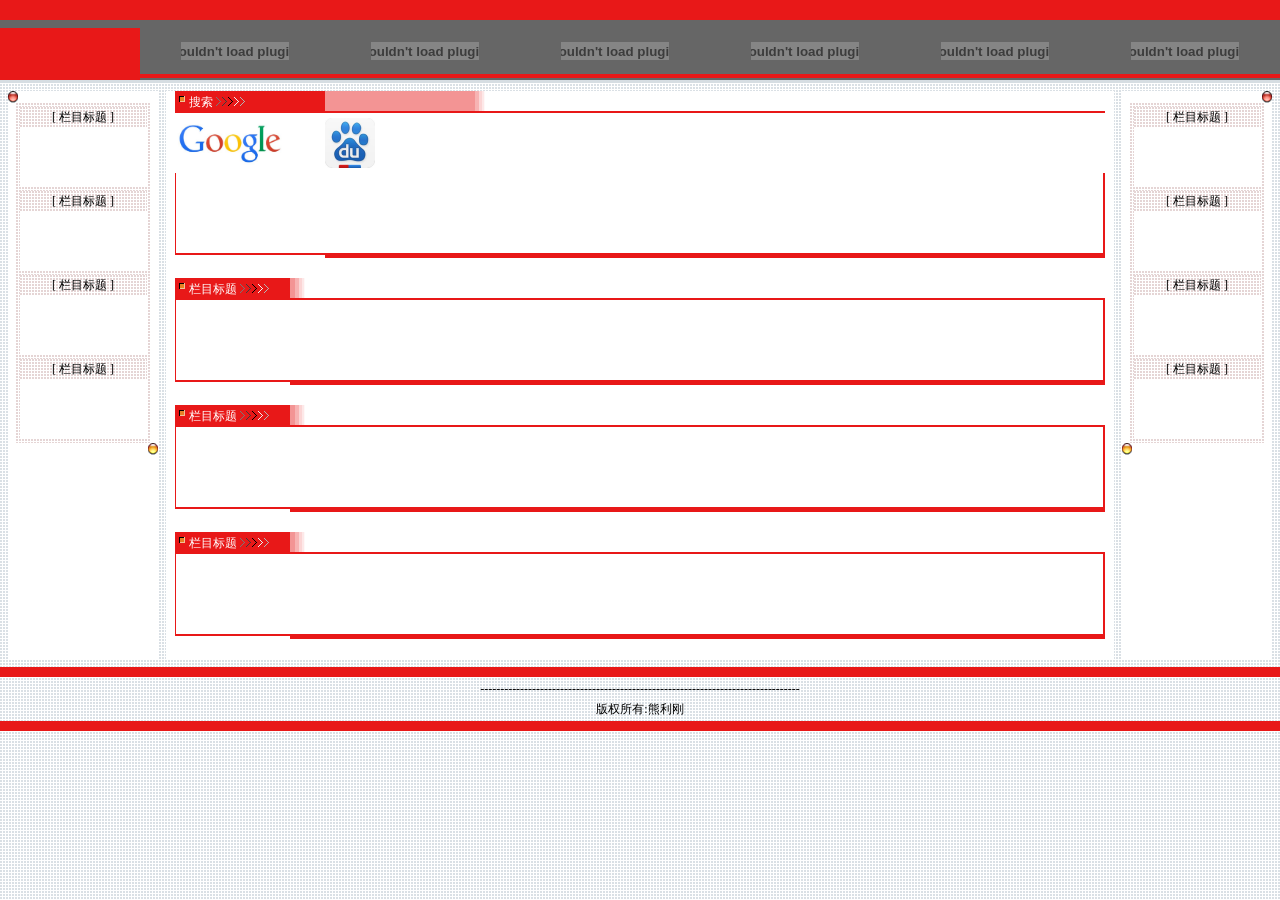
==== index.html @ 49e093d4 "更改字体编码" ====
<!--���ģ������[���ģ��-http://BestMoban.Com],��Ҫ����ģ�������http://BestMoban.Com-->

<html>
<head>
<title>����ģ��</title>
<meta http-equiv="Content-Type" content="text/html; charset=gb2312" charset="GB2312">
<style type="text/css">
<!--
a {  text-decoration: none}
-->
</style>
<link rel="stylesheet" href="Css.css" type="text/css">
</head>

<body text="#FFFFFF" leftmargin="0" topmargin="0" marginwidth="0" marginheight="0" background="images/img_last_bj.gif">
<table width="100%" border="0" cellspacing="0" cellpadding="0">
  <tr>
    <td> 
      <table width="100%" border="0" cellspacing="0" cellpadding="0" bordercolor="0">
        <tr> 
          <td bgcolor="#FFFF00"> 
            <table width="100%" border="0" cellspacing="0" cellpadding="0">
              <tr> 
                <td bgcolor="#E81818">��</td>
              </tr>
              <tr> 
                <td> 
                  <table width="100%" border="0" cellspacing="0" cellpadding="0" bordercolor="#999999">
                    <tr> 
                      <td bgcolor="#666666" height="60" valign="bottom"> 
                        <table width="100%" border="0" cellspacing="0" cellpadding="0">
                          <tr> 
                            <td bgcolor="#E81818" width="140" align="center">��</td>
                            <td valign="bottom"> 
                              <table width="100%" border="0" cellspacing="0" cellpadding="0">
                                <tr> 
                                  <td align="center"><object classid="clsid:D27CDB6E-AE6D-11cf-96B8-444553540000" codebase="http://download.macromedia.com/pub/shockwave/cabs/flash/swflash.cab#version=4,0,2,0" width="108" height="46">
                                      <param name=movie value="button1.swf">
                                      <param name=quality value=high>
                                      <param name="BGCOLOR" value="#666666">
                                      <embed src="button1.swf" quality=high pluginspage="http://www.macromedia.com/shockwave/download/index.cgi?P1_Prod_Version=ShockwaveFlash" type="application/x-shockwave-flash" width="108" height="46" bgcolor="#666666">
                                      </embed> 
                                    </object></td>
                                  <td align="center"><object classid="clsid:D27CDB6E-AE6D-11cf-96B8-444553540000" codebase="http://download.macromedia.com/pub/shockwave/cabs/flash/swflash.cab#version=4,0,2,0" width="108" height="46">
                                      <param name=movie value="button1.swf">
                                      <param name=quality value=high>
                                      <param name="BGCOLOR" value="#666666">
                                      <embed src="button1.swf" quality=high pluginspage="http://www.macromedia.com/shockwave/download/index.cgi?P1_Prod_Version=ShockwaveFlash" type="application/x-shockwave-flash" width="108" height="46" bgcolor="#666666">
                                      </embed> 
                                    </object></td>
                                  <td align="center"><object classid="clsid:D27CDB6E-AE6D-11cf-96B8-444553540000" codebase="http://download.macromedia.com/pub/shockwave/cabs/flash/swflash.cab#version=4,0,2,0" width="108" height="46">
                                      <param name=movie value="button1.swf">
                                      <param name=quality value=high>
                                      <param name="BGCOLOR" value="#666666">
                                      <embed src="button1.swf" quality=high pluginspage="http://www.macromedia.com/shockwave/download/index.cgi?P1_Prod_Version=ShockwaveFlash" type="application/x-shockwave-flash" width="108" height="46" bgcolor="#666666">
                                      </embed> 
                                    </object></td>
                                  <td align="center"><object classid="clsid:D27CDB6E-AE6D-11cf-96B8-444553540000" codebase="http://download.macromedia.com/pub/shockwave/cabs/flash/swflash.cab#version=4,0,2,0" width="108" height="46">
                                      <param name=movie value="button1.swf">
                                      <param name=quality value=high>
                                      <param name="BGCOLOR" value="#666666">
                                      <embed src="button1.swf" quality=high pluginspage="http://www.macromedia.com/shockwave/download/index.cgi?P1_Prod_Version=ShockwaveFlash" type="application/x-shockwave-flash" width="108" height="46" bgcolor="#666666">
                                      </embed> 
                                    </object></td>
                                  <td align="center"><object classid="clsid:D27CDB6E-AE6D-11cf-96B8-444553540000" codebase="http://download.macromedia.com/pub/shockwave/cabs/flash/swflash.cab#version=4,0,2,0" width="108" height="46">
                                      <param name=movie value="button1.swf">
                                      <param name=quality value=high>
                                      <param name="BGCOLOR" value="#666666">
                                      <embed src="button1.swf" quality=high pluginspage="http://www.macromedia.com/shockwave/download/index.cgi?P1_Prod_Version=ShockwaveFlash" type="application/x-shockwave-flash" width="108" height="46" bgcolor="#666666">
                                      </embed> 
                                    </object></td>
                                  <td align="center"><object classid="clsid:D27CDB6E-AE6D-11cf-96B8-444553540000" codebase="http://download.macromedia.com/pub/shockwave/cabs/flash/swflash.cab#version=4,0,2,0" width="108" height="46">
                                      <param name=movie value="button1.swf">
                                      <param name=quality value=high>
                                      <param name="BGCOLOR" value="#666666">
                                      <embed src="button1.swf" quality=high pluginspage="http://www.macromedia.com/shockwave/download/index.cgi?P1_Prod_Version=ShockwaveFlash" type="application/x-shockwave-flash" width="108" height="46" bgcolor="#666666">
                                      </embed> 
                                    </object></td>
                                </tr>
                                <tr bgcolor="#E81818"> 
                                  <td colspan="6" height="4"></td>
                                </tr>
                                <tr> 
                                  <td colspan="6" height="2"></td>
                                </tr>
                              </table>
                            </td>
                          </tr>
                        </table>
                      </td>
                    </tr>
                  </table>
                </td>
              </tr>
            </table>
          </td>
        </tr>        
        <tr>
          <td height="3" bgcolor="#D6DDE2"></td>
        </tr>
      </table>
    </td>
  </tr>
  <tr>
    <td>
      <table width="100%" border="0" cellspacing="8" cellpadding="0">
        <tr>
          <td valign="top" bgcolor="#FFFFFF" align="center" width="150"> 
            <table width="100%" border="0" cellspacing="0" cellpadding="0">
              <tr>
                <td><img src="images/nologin.gif" width="10" height="12"></td>
              </tr>
            </table>
            <table width="90%" border="0" cellspacing="4" cellpadding="0" background="images/img_search_bj.gif" height="100%">
              <tr> 
                <td bgcolor="#FFFFFF" height="80" valign="top"> 
                  <table width="100%" border="0" cellspacing="0" cellpadding="0" background="images/img_search_bj.gif">
                    <tr> 
                      <td align="center">[ ��Ŀ���� ]</td>
                    </tr>
                  </table>
                </td>
              </tr>
              <tr> 
                <td bgcolor="#FFFFFF" height="80" valign="top"> 
                  <table width="100%" border="0" cellspacing="0" cellpadding="0" background="images/img_search_bj.gif">
                    <tr> 
                      <td align="center">[ ��Ŀ���� ]</td>
                    </tr>
                  </table>
                </td>
              </tr>
              <tr>
                <td bgcolor="#FFFFFF" height="80" valign="top"> 
                  <table width="100%" border="0" cellspacing="0" cellpadding="0" background="images/img_search_bj.gif">
                    <tr> 
                      <td align="center">[ ��Ŀ���� ]</td>
                    </tr>
                  </table>
                </td>
              </tr>
              <tr>
                <td bgcolor="#FFFFFF" height="80" valign="top"> 
                  <table width="100%" border="0" cellspacing="0" cellpadding="0" background="images/img_search_bj.gif">
                    <tr> 
                      <td align="center">[ ��Ŀ���� ]</td>
                    </tr>
                  </table>
                </td>
              </tr>
            </table>  <table width="100%" border="0" cellspacing="0" cellpadding="0">
              <tr>
                <td align="right"><img src="images/Forum_nav.gif" width="10" height="12"></td>
              </tr>
            </table>
          </td>
          <td align="center" bgcolor="#FFFFFF" valign="top"> 
            <table width="98%" border="0" cellspacing="0" cellpadding="0">
              <tr> 
                <td bgcolor="#E81818" width="115" rowspan="2"><img src="images/001.gif" width="14" height="14"><font color="#FFFFFF">����</font> 
                  <img src="images/More.gif" width="29" height="9"></td>
                <td bgcolor="#F39494" width="5"></td>
                <td bgcolor="#F7B3B3" width="4"></td>
                <td bgcolor="#FBD5D5" width="3"></td>
                <td bgcolor="#FDE8E8" width="2"></td>
                <td bgcolor="#FEF8F8" width="1"></td>
                <td>��</td>
              </tr>              
              <tr> 
                <td bgcolor="#E81818" height="2" colspan="6"></td>
              </tr>    
                 <tr>                      
                    <td width="150" height="60"><a href="https://www.google.com.hk/"><img alt="google" src="images/google.jpg" width="110" height="50" border="0"></a></td> 
                    <td width="150" height="60"><a href="http://www.baidu.com"><img alt="baidu" src="images/baidu.jpg" width="50" height="50" border="0"></a></td>                    
              </tr>              
              <tr> 
                <td colspan="7"> 
                  <table width="100%" border="0" cellspacing="0" cellpadding="0">
                    <tr> 
                      <td bgcolor="#E81818" width="1"></td>
                      <td height="80"><table cellSpacing="0" cellPadding="0" width="100%" border="0">
                         
                          <tr> 
                            <td colSpan="2" height="18"><font color="#000000"> 
                              ����</font></td>
                          </tr>
                          <tr> 
                            <td colSpan="2" height="18"><font color="#000000"> 
                              ����</font></td>
                          </tr>
                          <tr> 
                            <td colSpan="2" height="18"><font color="#000000"> 
                              ����</font></td>
                          </tr>
                        </table></td>
                      <td bgcolor="#E81818" width="2"></td>
                    </tr>
                  </table>
                </td>                 
              </tr>
              <tr> 
                <td colspan="7" height="2" bgcolor="#E81818"></td>
              </tr>
              <tr> 
                <td></td>
                <td bgcolor="#E81818" height="3" colspan="6"></td>
              </tr>
            </table>
            <br>
            <table width="98%" border="0" cellspacing="0" cellpadding="0">
              <tr> 
                <td bgcolor="#E81818" width="115" rowspan="2"><img src="images/001.gif" width="14" height="14"><font color="#FFFFFF">��Ŀ����</font> 
                  <img src="images/More.gif" width="29" height="9"></td>
                <td bgcolor="#F39494" width="5"></td>
                <td bgcolor="#F7B3B3" width="4"></td>
                <td bgcolor="#FBD5D5" width="3"></td>
                <td bgcolor="#FDE8E8" width="2"></td>
                <td bgcolor="#FEF8F8" width="1"></td>
                <td>��</td>
              </tr>
              <tr> 
                <td bgcolor="#E81818" height="2" colspan="6"></td>
              </tr>
              <tr> 
                <td colspan="7"> 
                  <table width="100%" border="0" cellspacing="0" cellpadding="0">
                    <tr> 
                      <td bgcolor="#E81818" width="1"></td>
                      <td height="80">��</td>
                      <td bgcolor="#E81818" width="2"></td>
                    </tr>
                  </table>
                </td>
              </tr>
              <tr> 
                <td colspan="7" height="2" bgcolor="#E81818"></td>
              </tr>
              <tr> 
                <td></td>
                <td bgcolor="#E81818" height="3" colspan="6"></td>
              </tr>
            </table>
            <br>
            <table width="98%" border="0" cellspacing="0" cellpadding="0">
              <tr> 
                <td bgcolor="#E81818" width="115" rowspan="2"><img src="images/001.gif" width="14" height="14"><font color="#FFFFFF">��Ŀ����</font> 
                  <img src="images/More.gif" width="29" height="9"></td>
                <td bgcolor="#F39494" width="5"></td>
                <td bgcolor="#F7B3B3" width="4"></td>
                <td bgcolor="#FBD5D5" width="3"></td>
                <td bgcolor="#FDE8E8" width="2"></td>
                <td bgcolor="#FEF8F8" width="1"></td>
                <td>��</td>
              </tr>
              <tr> 
                <td bgcolor="#E81818" height="2" colspan="6"></td>
              </tr>
              <tr> 
                <td colspan="7"> 
                  <table width="100%" border="0" cellspacing="0" cellpadding="0">
                    <tr> 
                      <td bgcolor="#E81818" width="1"></td>
                      <td height="80">��</td>
                      <td bgcolor="#E81818" width="2"></td>
                    </tr>
                  </table>
                </td>
              </tr>
              <tr> 
                <td colspan="7" height="2" bgcolor="#E81818"></td>
              </tr>
              <tr> 
                <td></td>
                <td bgcolor="#E81818" height="3" colspan="6"></td>
              </tr>
            </table>
            <br>
            <table width="98%" border="0" cellspacing="0" cellpadding="0">
              <tr> 
                <td bgcolor="#E81818" width="115" rowspan="2"><img src="images/001.gif" width="14" height="14"><font color="#FFFFFF">��Ŀ����</font> 
                  <img src="images/More.gif" width="29" height="9"></td>
                <td bgcolor="#F39494" width="5"></td>
                <td bgcolor="#F7B3B3" width="4"></td>
                <td bgcolor="#FBD5D5" width="3"></td>
                <td bgcolor="#FDE8E8" width="2"></td>
                <td bgcolor="#FEF8F8" width="1"></td>
                <td>��</td>
              </tr>
              <tr> 
                <td bgcolor="#E81818" height="2" colspan="6"></td>
              </tr>
              <tr> 
                <td colspan="7"> 
                  <table width="100%" border="0" cellspacing="0" cellpadding="0">
                    <tr> 
                      <td bgcolor="#E81818" width="1"></td>
                      <td height="80">��</td>
                      <td bgcolor="#E81818" width="2"></td>
                    </tr>
                  </table>
                </td>
              </tr>
              <tr> 
                <td colspan="7" height="2" bgcolor="#E81818"></td>
              </tr>
              <tr> 
                <td></td>
                <td bgcolor="#E81818" height="3" colspan="6"></td>
              </tr>
            </table>
            <br>
          </td>
          <td bgcolor="#FFFFFF" width="150" valign="top" align="center"> 
            <table width="100%" border="0" cellspacing="0" cellpadding="0">
              <tr>
                <td align="right"><img src="images/nologin.gif" width="10" height="12"></td>
              </tr>
            </table>
            <table width="90%" border="0" cellspacing="4" cellpadding="0" background="images/img_search_bj.gif" height="100%">
              <tr> 
                <td bgcolor="#FFFFFF" height="80" valign="top"> 
                  <table width="100%" border="0" cellspacing="0" cellpadding="0" background="images/img_search_bj.gif">
                    <tr> 
                      <td align="center">[ ��Ŀ���� ]</td>
                    </tr>
                  </table>
                </td>
              </tr>
              <tr> 
                <td bgcolor="#FFFFFF" height="80" valign="top"> 
                  <table width="100%" border="0" cellspacing="0" cellpadding="0" background="images/img_search_bj.gif">
                    <tr> 
                      <td align="center">[ ��Ŀ���� ]</td>
                    </tr>
                  </table>
                </td>
              </tr>
              <tr> 
                <td bgcolor="#FFFFFF" height="80" valign="top"> 
                  <table width="100%" border="0" cellspacing="0" cellpadding="0" background="images/img_search_bj.gif">
                    <tr> 
                      <td align="center">[ ��Ŀ���� ]</td>
                    </tr>
                  </table>
                </td>
              </tr>
              <tr> 
                <td bgcolor="#FFFFFF" height="80" valign="top"> 
                  <table width="100%" border="0" cellspacing="0" cellpadding="0" background="images/img_search_bj.gif">
                    <tr> 
                      <td align="center">[ ��Ŀ���� ]</td>
                    </tr>
                  </table>
                </td>
              </tr>
            </table>
            <table width="100%" border="0" cellspacing="0" cellpadding="0">
              <tr>
                <td><img src="images/Forum_nav.gif" width="10" height="12"></td>
              </tr>
            </table>
          </td>
        </tr>
      </table>
    </td>
  </tr>
</table>
<table width="100%" border="0" cellspacing="0" cellpadding="2">
  <tr> 
    <td bgcolor="#E81818" height="10"> 
      <div align="center"></div>
    </td>
  </tr>
  <tr>
    <td align="center">--------------------------------------------------------------------------------<br>
      ��Ȩ����:������</td>
  </tr>
  <tr>
    <td bgcolor="#E81818" height="10"></td>
  </tr>
</table>
</body>
</html>
<span style="display:none;">���ģ������http://BestMoban.Com,����ģ�������<a href="http://BestMoban.Com">http://BestMoban.Com</a>&nbsp;<a href="http://Moban.17Easy.Com">http://Moban.17Easy.Com</a>&nbsp;<a href="http://www.mb8.cn">http://www.mb8.cn</a></span>
---- Css.css ----
TABLE {
	BORDER-RIGHT: #000000; BORDER-TOP: #000000; FONT-SIZE: 9pt; BORDER-LEFT: #000000; COLOR: #000000; LINE-HEIGHT: 20px; BORDER-BOTTOM: #000000; TEXT-DECORATION: none
}
A:link {
	FONT-SIZE: 9pt; BORDER-LEFT-COLOR: #000000; BORDER-BOTTOM-COLOR: red#000000; COLOR: #000000; BORDER-TOP-COLOR: #cc0000; LINE-HEIGHT: 20px; TEXT-DECORATION: none; BORDER-RIGHT-COLOR: #000000
}
BODY {
	BORDER-RIGHT: #000000; BORDER-TOP: #000000; FONT-SIZE: 9pt; BORDER-LEFT: #000000; BORDER-BOTTOM: #000000; TEXT-DECORATION: none
}
A:hover {
	FONT-SIZE: 9pt; COLOR: #ff0000; LINE-HEIGHT: 20px; TEXT-DECORATION: underline
}
A:visited {
	FONT-SIZE: 9pt; COLOR: #000000; LINE-HEIGHT: 20px; TEXT-DECORATION: none
}
.txt {
	BORDER-RIGHT: #666699 1px double; BORDER-TOP: #666699 1px double; BORDER-LEFT: #666699 1px double; BORDER-BOTTOM: #666699 1px double
}
.2 {
	FONT-WEIGHT: bold; FONT-SIZE: 12px; COLOR: #ffffff; TEXT-INDENT: 20px; BACKGROUND-COLOR: #666699; TEXT-ALIGN: center
}
.gao25 {
	LINE-HEIGHT: 30px
}
.bianxian {
	BORDER-RIGHT: #000000 1px double; BORDER-TOP: #000000 0px double; BORDER-LEFT: #000000 0px double; BORDER-BOTTOM: #000000 1px double
}
.bianxian1 {
	BORDER-RIGHT: #000000 0px dotted; BORDER-TOP: #000000 1px dotted; BORDER-LEFT: #000000 1px dotted; BORDER-BOTTOM: #000000 0px dotted
}
.unnamed1 {
	LINE-HEIGHT: 30px
}
.u {
	TEXT-DECORATION: underline
}
BODY {
	SCROLLBAR-FACE-COLOR: #E81818; SCROLLBAR-HIGHLIGHT-COLOR: #FF0080; SCROLLBAR-SHADOW-COLOR: #D00068; SCROLLBAR-3DLIGHT-COLOR: #828282; SCROLLBAR-ARROW-COLOR: #797979; SCROLLBAR-TRACK-COLOR: #FFFFFF; SCROLLBAR-DARKSHADOW-COLOR: #ffffff
}
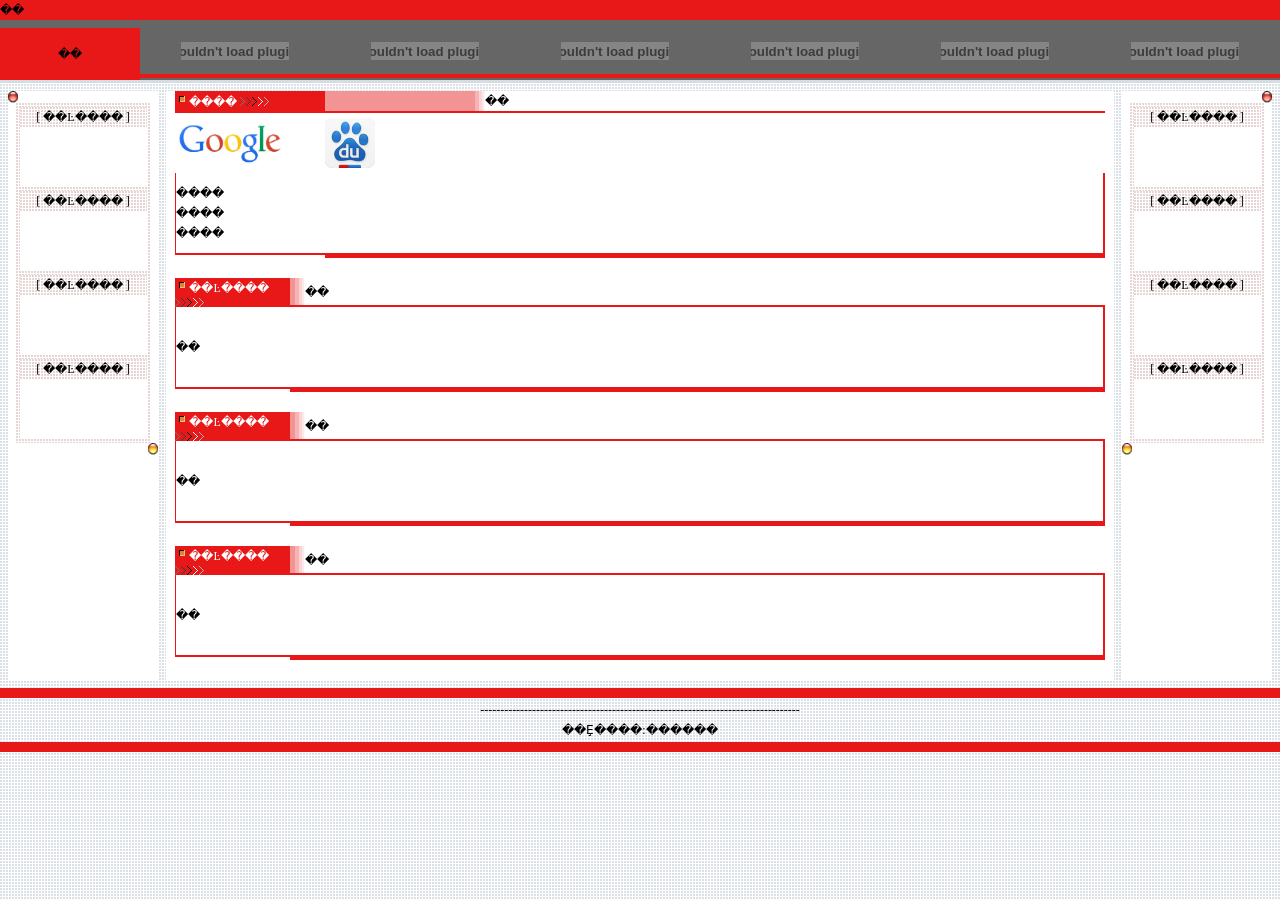
==== commit c9fdba72: "Update index.html" ====
--- a/index.html
+++ b/index.html
@@ -3,7 +3,7 @@
 <html>
 <head>
 <title>����ģ��</title>
-<meta http-equiv="Content-Type" content="text/html; charset=gb2312" charset="GB2312">
+<meta http-equiv="Content-Type" content="text/html; charset=utf-8">
 <style type="text/css">
 <!--
 a {  text-decoration: none}
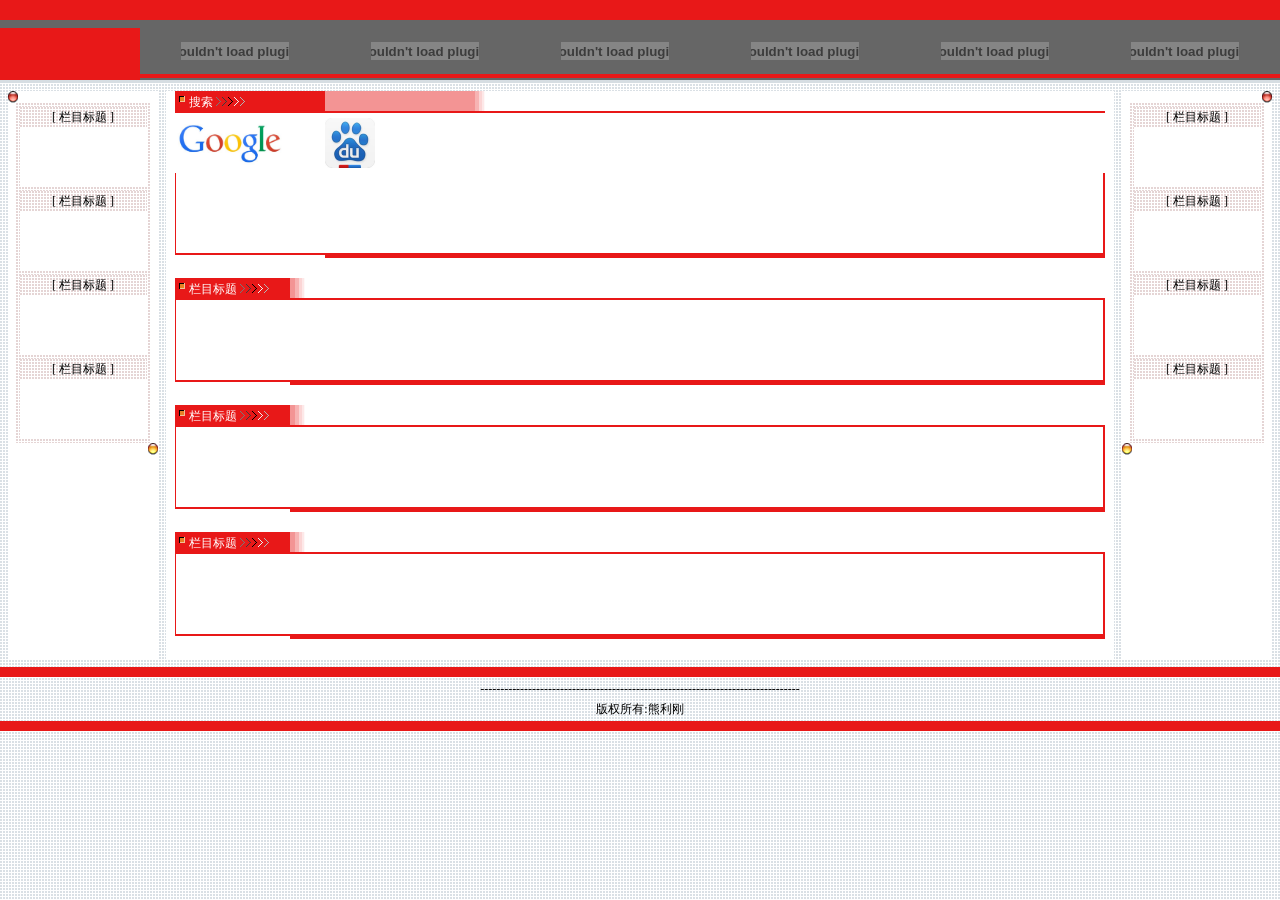
==== commit 785617bf: "Update index.html" ====
--- a/index.html
+++ b/index.html
@@ -1,8 +1,8 @@
-<!--���ģ������[���ģ��-http://BestMoban.Com],��Ҫ����ģ�������http://BestMoban.Com-->
+﻿<!--这个模版来自[最好模版-http://BestMoban.Com],需要更多模版请访问http://BestMoban.Com-->
 
 <html>
 <head>
-<title>����ģ��</title>
+<title>导航模板</title>
 <meta http-equiv="Content-Type" content="text/html; charset=utf-8">
 <style type="text/css">
 <!--
@@ -21,7 +21,7 @@
           <td bgcolor="#FFFF00"> 
             <table width="100%" border="0" cellspacing="0" cellpadding="0">
               <tr> 
-                <td bgcolor="#E81818">��</td>
+                <td bgcolor="#E81818">　</td>
               </tr>
               <tr> 
                 <td> 
@@ -30,7 +30,7 @@
                       <td bgcolor="#666666" height="60" valign="bottom"> 
                         <table width="100%" border="0" cellspacing="0" cellpadding="0">
                           <tr> 
-                            <td bgcolor="#E81818" width="140" align="center">��</td>
+                            <td bgcolor="#E81818" width="140" align="center">　</td>
                             <td valign="bottom"> 
                               <table width="100%" border="0" cellspacing="0" cellpadding="0">
                                 <tr> 
@@ -116,34 +116,34 @@
                 <td bgcolor="#FFFFFF" height="80" valign="top"> 
                   <table width="100%" border="0" cellspacing="0" cellpadding="0" background="images/img_search_bj.gif">
                     <tr> 
-                      <td align="center">[ ��Ŀ���� ]</td>
-                    </tr>
-                  </table>
-                </td>
-              </tr>
-              <tr> 
-                <td bgcolor="#FFFFFF" height="80" valign="top"> 
-                  <table width="100%" border="0" cellspacing="0" cellpadding="0" background="images/img_search_bj.gif">
-                    <tr> 
-                      <td align="center">[ ��Ŀ���� ]</td>
-                    </tr>
-                  </table>
-                </td>
-              </tr>
-              <tr>
-                <td bgcolor="#FFFFFF" height="80" valign="top"> 
-                  <table width="100%" border="0" cellspacing="0" cellpadding="0" background="images/img_search_bj.gif">
-                    <tr> 
-                      <td align="center">[ ��Ŀ���� ]</td>
-                    </tr>
-                  </table>
-                </td>
-              </tr>
-              <tr>
-                <td bgcolor="#FFFFFF" height="80" valign="top"> 
-                  <table width="100%" border="0" cellspacing="0" cellpadding="0" background="images/img_search_bj.gif">
-                    <tr> 
-                      <td align="center">[ ��Ŀ���� ]</td>
+                      <td align="center">[ 栏目标题 ]</td>
+                    </tr>
+                  </table>
+                </td>
+              </tr>
+              <tr> 
+                <td bgcolor="#FFFFFF" height="80" valign="top"> 
+                  <table width="100%" border="0" cellspacing="0" cellpadding="0" background="images/img_search_bj.gif">
+                    <tr> 
+                      <td align="center">[ 栏目标题 ]</td>
+                    </tr>
+                  </table>
+                </td>
+              </tr>
+              <tr>
+                <td bgcolor="#FFFFFF" height="80" valign="top"> 
+                  <table width="100%" border="0" cellspacing="0" cellpadding="0" background="images/img_search_bj.gif">
+                    <tr> 
+                      <td align="center">[ 栏目标题 ]</td>
+                    </tr>
+                  </table>
+                </td>
+              </tr>
+              <tr>
+                <td bgcolor="#FFFFFF" height="80" valign="top"> 
+                  <table width="100%" border="0" cellspacing="0" cellpadding="0" background="images/img_search_bj.gif">
+                    <tr> 
+                      <td align="center">[ 栏目标题 ]</td>
                     </tr>
                   </table>
                 </td>
@@ -157,14 +157,14 @@
           <td align="center" bgcolor="#FFFFFF" valign="top"> 
             <table width="98%" border="0" cellspacing="0" cellpadding="0">
               <tr> 
-                <td bgcolor="#E81818" width="115" rowspan="2"><img src="images/001.gif" width="14" height="14"><font color="#FFFFFF">����</font> 
+                <td bgcolor="#E81818" width="115" rowspan="2"><img src="images/001.gif" width="14" height="14"><font color="#FFFFFF">搜索</font> 
                   <img src="images/More.gif" width="29" height="9"></td>
                 <td bgcolor="#F39494" width="5"></td>
                 <td bgcolor="#F7B3B3" width="4"></td>
                 <td bgcolor="#FBD5D5" width="3"></td>
                 <td bgcolor="#FDE8E8" width="2"></td>
                 <td bgcolor="#FEF8F8" width="1"></td>
-                <td>��</td>
+                <td>　</td>
               </tr>              
               <tr> 
                 <td bgcolor="#E81818" height="2" colspan="6"></td>
@@ -182,15 +182,15 @@
                          
                           <tr> 
                             <td colSpan="2" height="18"><font color="#000000"> 
-                              ����</font></td>
+                              　　</font></td>
                           </tr>
                           <tr> 
                             <td colSpan="2" height="18"><font color="#000000"> 
-                              ����</font></td>
+                              　　</font></td>
                           </tr>
                           <tr> 
                             <td colSpan="2" height="18"><font color="#000000"> 
-                              ����</font></td>
+                              　　</font></td>
                           </tr>
                         </table></td>
                       <td bgcolor="#E81818" width="2"></td>
@@ -209,14 +209,14 @@
             <br>
             <table width="98%" border="0" cellspacing="0" cellpadding="0">
               <tr> 
-                <td bgcolor="#E81818" width="115" rowspan="2"><img src="images/001.gif" width="14" height="14"><font color="#FFFFFF">��Ŀ����</font> 
+                <td bgcolor="#E81818" width="115" rowspan="2"><img src="images/001.gif" width="14" height="14"><font color="#FFFFFF">栏目标题</font> 
                   <img src="images/More.gif" width="29" height="9"></td>
                 <td bgcolor="#F39494" width="5"></td>
                 <td bgcolor="#F7B3B3" width="4"></td>
                 <td bgcolor="#FBD5D5" width="3"></td>
                 <td bgcolor="#FDE8E8" width="2"></td>
                 <td bgcolor="#FEF8F8" width="1"></td>
-                <td>��</td>
+                <td>　</td>
               </tr>
               <tr> 
                 <td bgcolor="#E81818" height="2" colspan="6"></td>
@@ -226,7 +226,7 @@
                   <table width="100%" border="0" cellspacing="0" cellpadding="0">
                     <tr> 
                       <td bgcolor="#E81818" width="1"></td>
-                      <td height="80">��</td>
+                      <td height="80">　</td>
                       <td bgcolor="#E81818" width="2"></td>
                     </tr>
                   </table>
@@ -243,14 +243,14 @@
             <br>
             <table width="98%" border="0" cellspacing="0" cellpadding="0">
               <tr> 
-                <td bgcolor="#E81818" width="115" rowspan="2"><img src="images/001.gif" width="14" height="14"><font color="#FFFFFF">��Ŀ����</font> 
+                <td bgcolor="#E81818" width="115" rowspan="2"><img src="images/001.gif" width="14" height="14"><font color="#FFFFFF">栏目标题</font> 
                   <img src="images/More.gif" width="29" height="9"></td>
                 <td bgcolor="#F39494" width="5"></td>
                 <td bgcolor="#F7B3B3" width="4"></td>
                 <td bgcolor="#FBD5D5" width="3"></td>
                 <td bgcolor="#FDE8E8" width="2"></td>
                 <td bgcolor="#FEF8F8" width="1"></td>
-                <td>��</td>
+                <td>　</td>
               </tr>
               <tr> 
                 <td bgcolor="#E81818" height="2" colspan="6"></td>
@@ -260,7 +260,7 @@
                   <table width="100%" border="0" cellspacing="0" cellpadding="0">
                     <tr> 
                       <td bgcolor="#E81818" width="1"></td>
-                      <td height="80">��</td>
+                      <td height="80">　</td>
                       <td bgcolor="#E81818" width="2"></td>
                     </tr>
                   </table>
@@ -277,14 +277,14 @@
             <br>
             <table width="98%" border="0" cellspacing="0" cellpadding="0">
               <tr> 
-                <td bgcolor="#E81818" width="115" rowspan="2"><img src="images/001.gif" width="14" height="14"><font color="#FFFFFF">��Ŀ����</font> 
+                <td bgcolor="#E81818" width="115" rowspan="2"><img src="images/001.gif" width="14" height="14"><font color="#FFFFFF">栏目标题</font> 
                   <img src="images/More.gif" width="29" height="9"></td>
                 <td bgcolor="#F39494" width="5"></td>
                 <td bgcolor="#F7B3B3" width="4"></td>
                 <td bgcolor="#FBD5D5" width="3"></td>
                 <td bgcolor="#FDE8E8" width="2"></td>
                 <td bgcolor="#FEF8F8" width="1"></td>
-                <td>��</td>
+                <td>　</td>
               </tr>
               <tr> 
                 <td bgcolor="#E81818" height="2" colspan="6"></td>
@@ -294,7 +294,7 @@
                   <table width="100%" border="0" cellspacing="0" cellpadding="0">
                     <tr> 
                       <td bgcolor="#E81818" width="1"></td>
-                      <td height="80">��</td>
+                      <td height="80">　</td>
                       <td bgcolor="#E81818" width="2"></td>
                     </tr>
                   </table>
@@ -321,34 +321,34 @@
                 <td bgcolor="#FFFFFF" height="80" valign="top"> 
                   <table width="100%" border="0" cellspacing="0" cellpadding="0" background="images/img_search_bj.gif">
                     <tr> 
-                      <td align="center">[ ��Ŀ���� ]</td>
-                    </tr>
-                  </table>
-                </td>
-              </tr>
-              <tr> 
-                <td bgcolor="#FFFFFF" height="80" valign="top"> 
-                  <table width="100%" border="0" cellspacing="0" cellpadding="0" background="images/img_search_bj.gif">
-                    <tr> 
-                      <td align="center">[ ��Ŀ���� ]</td>
-                    </tr>
-                  </table>
-                </td>
-              </tr>
-              <tr> 
-                <td bgcolor="#FFFFFF" height="80" valign="top"> 
-                  <table width="100%" border="0" cellspacing="0" cellpadding="0" background="images/img_search_bj.gif">
-                    <tr> 
-                      <td align="center">[ ��Ŀ���� ]</td>
-                    </tr>
-                  </table>
-                </td>
-              </tr>
-              <tr> 
-                <td bgcolor="#FFFFFF" height="80" valign="top"> 
-                  <table width="100%" border="0" cellspacing="0" cellpadding="0" background="images/img_search_bj.gif">
-                    <tr> 
-                      <td align="center">[ ��Ŀ���� ]</td>
+                      <td align="center">[ 栏目标题 ]</td>
+                    </tr>
+                  </table>
+                </td>
+              </tr>
+              <tr> 
+                <td bgcolor="#FFFFFF" height="80" valign="top"> 
+                  <table width="100%" border="0" cellspacing="0" cellpadding="0" background="images/img_search_bj.gif">
+                    <tr> 
+                      <td align="center">[ 栏目标题 ]</td>
+                    </tr>
+                  </table>
+                </td>
+              </tr>
+              <tr> 
+                <td bgcolor="#FFFFFF" height="80" valign="top"> 
+                  <table width="100%" border="0" cellspacing="0" cellpadding="0" background="images/img_search_bj.gif">
+                    <tr> 
+                      <td align="center">[ 栏目标题 ]</td>
+                    </tr>
+                  </table>
+                </td>
+              </tr>
+              <tr> 
+                <td bgcolor="#FFFFFF" height="80" valign="top"> 
+                  <table width="100%" border="0" cellspacing="0" cellpadding="0" background="images/img_search_bj.gif">
+                    <tr> 
+                      <td align="center">[ 栏目标题 ]</td>
                     </tr>
                   </table>
                 </td>
@@ -373,7 +373,7 @@
   </tr>
   <tr>
     <td align="center">--------------------------------------------------------------------------------<br>
-      ��Ȩ����:������</td>
+      版权所有:熊利刚</td>
   </tr>
   <tr>
     <td bgcolor="#E81818" height="10"></td>
@@ -381,4 +381,4 @@
 </table>
 </body>
 </html>
-<span style="display:none;">���ģ������http://BestMoban.Com,����ģ�������<a href="http://BestMoban.Com">http://BestMoban.Com</a>&nbsp;<a href="http://Moban.17Easy.Com">http://Moban.17Easy.Com</a>&nbsp;<a href="http://www.mb8.cn">http://www.mb8.cn</a></span>+<span style="display:none;">这个模版来自http://BestMoban.Com,更多模版请访问<a href="http://BestMoban.Com">http://BestMoban.Com</a>&nbsp;<a href="http://Moban.17Easy.Com">http://Moban.17Easy.Com</a>&nbsp;<a href="http://www.mb8.cn">http://www.mb8.cn</a></span>
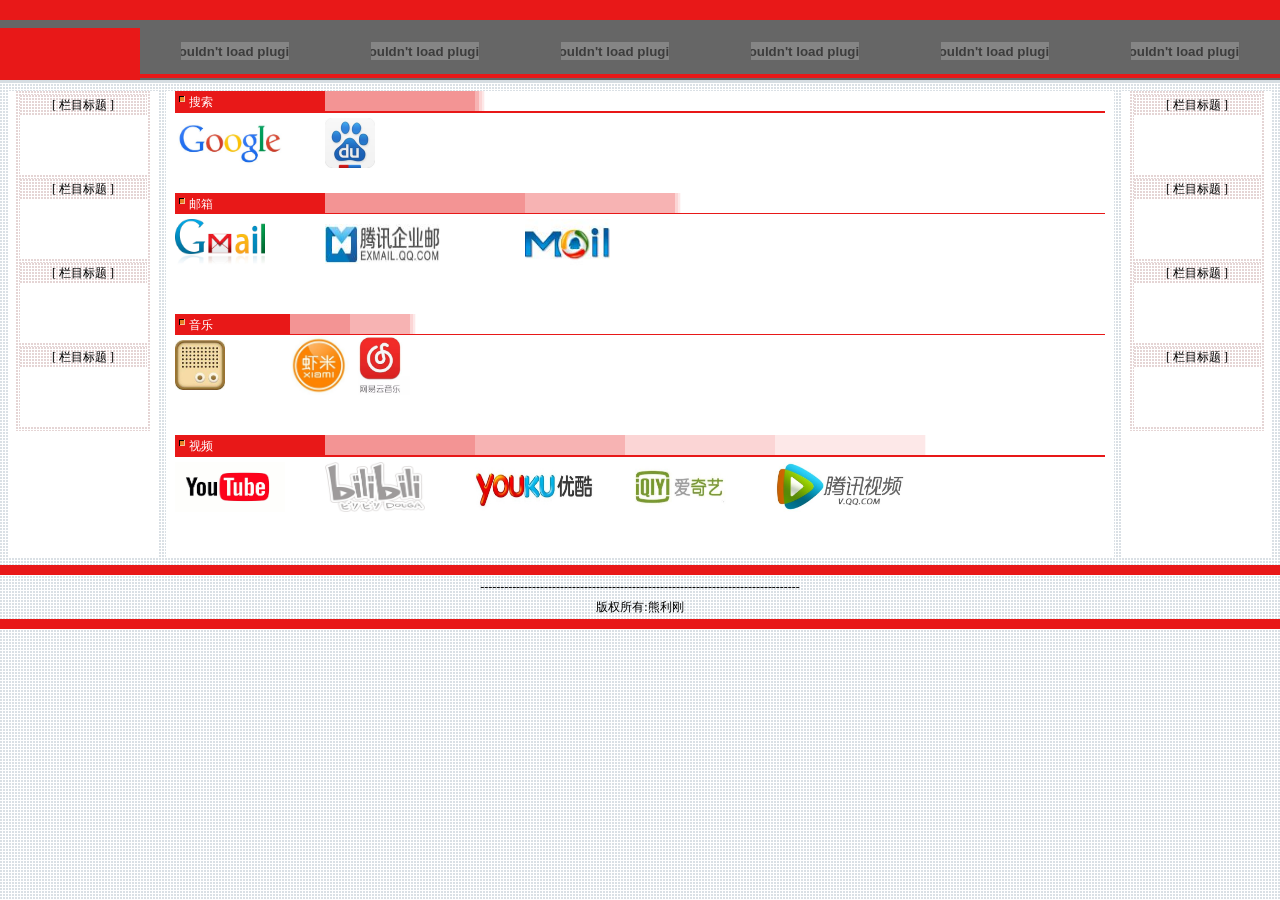
==== commit 146074e4: "Update index.html" ====
--- a/index.html
+++ b/index.html
@@ -105,23 +105,27 @@
     <td>
       <table width="100%" border="0" cellspacing="8" cellpadding="0">
         <tr>
-          <td valign="top" bgcolor="#FFFFFF" align="center" width="150"> 
-            <table width="100%" border="0" cellspacing="0" cellpadding="0">
+          <td valign="top" bgcolor="#FFFFFF" align="center" width="150">            
+            <table width="90%" border="0" cellspacing="4" cellpadding="0" background="images/img_search_bj.gif" height="100%">
+              <tr> 
+                <td bgcolor="#FFFFFF" height="80" valign="top"> 
+                  <table width="100%" border="0" cellspacing="0" cellpadding="0" background="images/img_search_bj.gif">
+                    <tr> 
+                      <td align="center">[ 栏目标题 ]</td>
+                    </tr>
+                  </table>
+                </td>
+              </tr>
+              <tr> 
+                <td bgcolor="#FFFFFF" height="80" valign="top"> 
+                  <table width="100%" border="0" cellspacing="0" cellpadding="0" background="images/img_search_bj.gif">
+                    <tr> 
+                      <td align="center">[ 栏目标题 ]</td>
+                    </tr>
+                  </table>
+                </td>
+              </tr>
               <tr>
-                <td><img src="images/nologin.gif" width="10" height="12"></td>
-              </tr>
-            </table>
-            <table width="90%" border="0" cellspacing="4" cellpadding="0" background="images/img_search_bj.gif" height="100%">
-              <tr> 
-                <td bgcolor="#FFFFFF" height="80" valign="top"> 
-                  <table width="100%" border="0" cellspacing="0" cellpadding="0" background="images/img_search_bj.gif">
-                    <tr> 
-                      <td align="center">[ 栏目标题 ]</td>
-                    </tr>
-                  </table>
-                </td>
-              </tr>
-              <tr> 
                 <td bgcolor="#FFFFFF" height="80" valign="top"> 
                   <table width="100%" border="0" cellspacing="0" cellpadding="0" background="images/img_search_bj.gif">
                     <tr> 
@@ -139,26 +143,12 @@
                   </table>
                 </td>
               </tr>
-              <tr>
-                <td bgcolor="#FFFFFF" height="80" valign="top"> 
-                  <table width="100%" border="0" cellspacing="0" cellpadding="0" background="images/img_search_bj.gif">
-                    <tr> 
-                      <td align="center">[ 栏目标题 ]</td>
-                    </tr>
-                  </table>
-                </td>
-              </tr>
-            </table>  <table width="100%" border="0" cellspacing="0" cellpadding="0">
-              <tr>
-                <td align="right"><img src="images/Forum_nav.gif" width="10" height="12"></td>
-              </tr>
-            </table>
+            </table>         <!--左边的四行栏目标题--> 
           </td>
           <td align="center" bgcolor="#FFFFFF" valign="top"> 
             <table width="98%" border="0" cellspacing="0" cellpadding="0">
               <tr> 
-                <td bgcolor="#E81818" width="115" rowspan="2"><img src="images/001.gif" width="14" height="14"><font color="#FFFFFF">搜索</font> 
-                  <img src="images/More.gif" width="29" height="9"></td>
+                <td bgcolor="#E81818" width="115" rowspan="2"><img src="images/001.gif" width="14" height="14"><font color="#FFFFFF">搜索</font>                  
                 <td bgcolor="#F39494" width="5"></td>
                 <td bgcolor="#F7B3B3" width="4"></td>
                 <td bgcolor="#FBD5D5" width="3"></td>
@@ -174,77 +164,80 @@
                     <td width="150" height="60"><a href="http://www.baidu.com"><img alt="baidu" src="images/baidu.jpg" width="50" height="50" border="0"></a></td>                    
               </tr>              
               <tr> 
-                <td colspan="7"> 
-                  <table width="100%" border="0" cellspacing="0" cellpadding="0">
-                    <tr> 
-                      <td bgcolor="#E81818" width="1"></td>
-                      <td height="80"><table cellSpacing="0" cellPadding="0" width="100%" border="0">
-                         
-                          <tr> 
-                            <td colSpan="2" height="18"><font color="#000000"> 
-                              　　</font></td>
-                          </tr>
-                          <tr> 
-                            <td colSpan="2" height="18"><font color="#000000"> 
-                              　　</font></td>
-                          </tr>
-                          <tr> 
-                            <td colSpan="2" height="18"><font color="#000000"> 
-                              　　</font></td>
-                          </tr>
-                        </table></td>
-                      <td bgcolor="#E81818" width="2"></td>
-                    </tr>
-                  </table>
-                </td>                 
-              </tr>
-              <tr> 
-                <td colspan="7" height="2" bgcolor="#E81818"></td>
+                  <td colspan="7">
+         <!--<table width="100%" border="0" cellspacing="0" cellpadding="0">
+          <tr>
+            <td bgcolor="#E81818" width="1"></td>
+            <td height="80"><table cellSpacing="0" cellPadding="0" width="100%" border="0">
+                <tr>
+                  <td colSpan="2" height="18"><font color="#000000">
+                      </font></td>竖线
+                </tr>
+                <tr>
+                  <td colSpan="2" height="18"><font color="#000000">
+                      </font></td>竖线
+                </tr>
+                <tr>
+                  <td colSpan="2" height="18"><font color="#000000">
+                      </font></td>
+                </tr>
+              </table></td>
+            <td bgcolor="#E81818" width="2"></td>
+          </tr>
+        </table>-->
+                      <!--此段TABLE包含竖线，以及下方留空白区-->
+                  </td>                 
+              </tr>
+              <tr> 
+              <!--  <td colspan="7" height="2" bgcolor="#E81818"></td>--><!--横线-->
               </tr>
               <tr> 
                 <td></td>
-                <td bgcolor="#E81818" height="3" colspan="6"></td>
+                <!--<td bgcolor="#E81818" height="3" colspan="6"></td>--><!--横线-->
               </tr>
             </table>
             <br>
             <table width="98%" border="0" cellspacing="0" cellpadding="0">
               <tr> 
-                <td bgcolor="#E81818" width="115" rowspan="2"><img src="images/001.gif" width="14" height="14"><font color="#FFFFFF">栏目标题</font> 
-                  <img src="images/More.gif" width="29" height="9"></td>
+                <td bgcolor="#E81818" width="115" rowspan="2"><img src="images/001.gif" width="14" height="14"><font color="#FFFFFF">邮箱</font> 
+                  <!--<img src="images/More.gif" width="29" height="9">--></td>
                 <td bgcolor="#F39494" width="5"></td>
                 <td bgcolor="#F7B3B3" width="4"></td>
                 <td bgcolor="#FBD5D5" width="3"></td>
                 <td bgcolor="#FDE8E8" width="2"></td>
                 <td bgcolor="#FEF8F8" width="1"></td>
                 <td>　</td>
-              </tr>
-              <tr> 
-                <td bgcolor="#E81818" height="2" colspan="6"></td>
-              </tr>
-              <tr> 
-                <td colspan="7"> 
+              </tr>               
+              <tr> 
+                <td bgcolor="#E81818" height="1" colspan="6"></td><!--标题下的一条长红色线，共6列-->
+              </tr>
+                <td width="150" height="60"><a href="http://www.gmail.com"><img alt="图片" src="images/gmail.jpg" width="90" height="50" border="0"></a></td>
+                <td width="200" height="60"><a href="https://exmail.qq.com/login"><img alt="图片" src="images/qqqiye.jpg" width="115" height="40" border="0"></a></td>
+                <td width="150" height="60"><a href="https://mail.qq.com/"><img alt="图片" src="images/qqmail.jpg" width="85" height="50" border="0"></a></td> 
+              <tr> 
+                <td colspan="7"> <!--规定单元格可横跨的列数-->
                   <table width="100%" border="0" cellspacing="0" cellpadding="0">
                     <tr> 
-                      <td bgcolor="#E81818" width="1"></td>
-                      <td height="80">　</td>
-                      <td bgcolor="#E81818" width="2"></td>
-                    </tr>
-                  </table>
-                </td>
-              </tr>
-              <tr> 
-                <td colspan="7" height="2" bgcolor="#E81818"></td>
+                      <!--<td bgcolor="#E81818" width="1"></td>-->
+                      <td height="20">　</td>   <!--此为留白区域高度--> 
+                      <!--<td bgcolor="#E81818" width="2"></td>-->
+                    </tr>
+                  </table><!--此段为邮箱下文的竖线及留白区域--> 
+                </td>
+              </tr>
+              <tr> 
+                <!--<td colspan="7" height="2" bgcolor="#E81818"></td>-->
               </tr>
               <tr> 
                 <td></td>
-                <td bgcolor="#E81818" height="3" colspan="6"></td>
+                <!--<td bgcolor="#E81818" height="3" colspan="6"></td>-->
               </tr>
             </table>
             <br>
             <table width="98%" border="0" cellspacing="0" cellpadding="0">
               <tr> 
-                <td bgcolor="#E81818" width="115" rowspan="2"><img src="images/001.gif" width="14" height="14"><font color="#FFFFFF">栏目标题</font> 
-                  <img src="images/More.gif" width="29" height="9"></td>
+                <td bgcolor="#E81818" width="115" rowspan="2"><img src="images/001.gif" width="14" height="14"><font color="#FFFFFF">音乐</font> 
+                  <!--<img src="images/More.gif" width="29" height="9">--></td>
                 <td bgcolor="#F39494" width="5"></td>
                 <td bgcolor="#F7B3B3" width="4"></td>
                 <td bgcolor="#FBD5D5" width="3"></td>
@@ -253,32 +246,35 @@
                 <td>　</td>
               </tr>
               <tr> 
-                <td bgcolor="#E81818" height="2" colspan="6"></td>
-              </tr>
+                <td bgcolor="#E81818" height="1" colspan="6"></td>
+              </tr>
+                <td width="60" height="60"> <a href="http://www.douban.fm"><img alt="豆瓣" src="images/db.jpg" width="50" height="50" border="0"></a></td>
+                <td width="60" height="60"><a href="https://www.xiami.com/"><img alt="虾米音乐" src="images/xiami.jpg" width="60" height="60" border="0"></a></td>
+                <td width="60" height="60"><a href="https://music.163.com/"><img alt="网易云" src="images/my.jpg" width="60" height="60" border="0"></a></td> 
               <tr> 
                 <td colspan="7"> 
                   <table width="100%" border="0" cellspacing="0" cellpadding="0">
                     <tr> 
-                      <td bgcolor="#E81818" width="1"></td>
-                      <td height="80">　</td>
-                      <td bgcolor="#E81818" width="2"></td>
-                    </tr>
-                  </table>
-                </td>
-              </tr>
-              <tr> 
-                <td colspan="7" height="2" bgcolor="#E81818"></td>
+                      <!--<td bgcolor="#E81818" width="1"></td>-->
+                      <td height="20">　</td>
+                      <!--<td bgcolor="#E81818" width="2"></td>-->
+                    </tr>
+                  </table>
+                </td>
+              </tr>
+              <tr> 
+                <!--<td colspan="7" height="2" bgcolor="#E81818"></td>-->
               </tr>
               <tr> 
                 <td></td>
-                <td bgcolor="#E81818" height="3" colspan="6"></td>
+                <!--<td bgcolor="#E81818" height="3" colspan="6"></td>-->
               </tr>
             </table>
             <br>
             <table width="98%" border="0" cellspacing="0" cellpadding="0">
               <tr> 
-                <td bgcolor="#E81818" width="115" rowspan="2"><img src="images/001.gif" width="14" height="14"><font color="#FFFFFF">栏目标题</font> 
-                  <img src="images/More.gif" width="29" height="9"></td>
+                <td bgcolor="#E81818" width="115" rowspan="2"><img src="images/001.gif" width="14" height="14"><font color="#FFFFFF">视频</font> 
+                  <!--<img src="images/More.gif" width="29" height="9">--></td>
                 <td bgcolor="#F39494" width="5"></td>
                 <td bgcolor="#F7B3B3" width="4"></td>
                 <td bgcolor="#FBD5D5" width="3"></td>
@@ -289,33 +285,38 @@
               <tr> 
                 <td bgcolor="#E81818" height="2" colspan="6"></td>
               </tr>
+                <td width="150" height="60"><a href="https://www.youtube.com/"><img alt="youtube" src="images/youtube.jpg" width="110" height="50" border="0"></a></td>
+                <td width="150" height="60"><a href="https://www.bilibili.com/"><img alt="图片" src="images/blibli.gif" width="100" height="50" border="0"></a></td>
+                <td width="150" height="60"><a href="http://www.youku.com"><img alt="优酷" src="images/youku.jpg" width="120" height="50" border="0"></a></td>
+                <td width="150" height="60"><a href="http://www.iqiyi.com"><img alt="爱奇艺" src="images/aiqiyi.jpg" width="110" height="50" border="0"></a></td>
+                <td width="150" height="60"><a href="http://v.qq.com"><img alt="腾讯视频" src="images/txsp.jpg" width="130" height="50" border="0"></a></td> 
               <tr> 
                 <td colspan="7"> 
                   <table width="100%" border="0" cellspacing="0" cellpadding="0">
                     <tr> 
-                      <td bgcolor="#E81818" width="1"></td>
-                      <td height="80">　</td>
-                      <td bgcolor="#E81818" width="2"></td>
-                    </tr>
-                  </table>
-                </td>
-              </tr>
-              <tr> 
-                <td colspan="7" height="2" bgcolor="#E81818"></td>
+                      <!--<td bgcolor="#E81818" width="1"></td>-->
+                      <td height="20">　</td>
+                      <!--<td bgcolor="#E81818" width="2"></td>-->
+                    </tr>
+                  </table>
+                </td>
+              </tr>
+              <tr> 
+                <!--<td colspan="7" height="2" bgcolor="#E81818"></td>-->
               </tr>
               <tr> 
                 <td></td>
-                <td bgcolor="#E81818" height="3" colspan="6"></td>
+                <!--<td bgcolor="#E81818" height="3" colspan="6"></td>-->
               </tr>
             </table>
             <br>
           </td>
           <td bgcolor="#FFFFFF" width="150" valign="top" align="center"> 
-            <table width="100%" border="0" cellspacing="0" cellpadding="0">
+            <!--<table width="100%" border="0" cellspacing="0" cellpadding="0">
               <tr>
                 <td align="right"><img src="images/nologin.gif" width="10" height="12"></td>
               </tr>
-            </table>
+            </table>-->
             <table width="90%" border="0" cellspacing="4" cellpadding="0" background="images/img_search_bj.gif" height="100%">
               <tr> 
                 <td bgcolor="#FFFFFF" height="80" valign="top"> 
@@ -353,12 +354,7 @@
                   </table>
                 </td>
               </tr>
-            </table>
-            <table width="100%" border="0" cellspacing="0" cellpadding="0">
-              <tr>
-                <td><img src="images/Forum_nav.gif" width="10" height="12"></td>
-              </tr>
-            </table>
+            </table>  <!--右边的四行栏目标题-->          
           </td>
         </tr>
       </table>
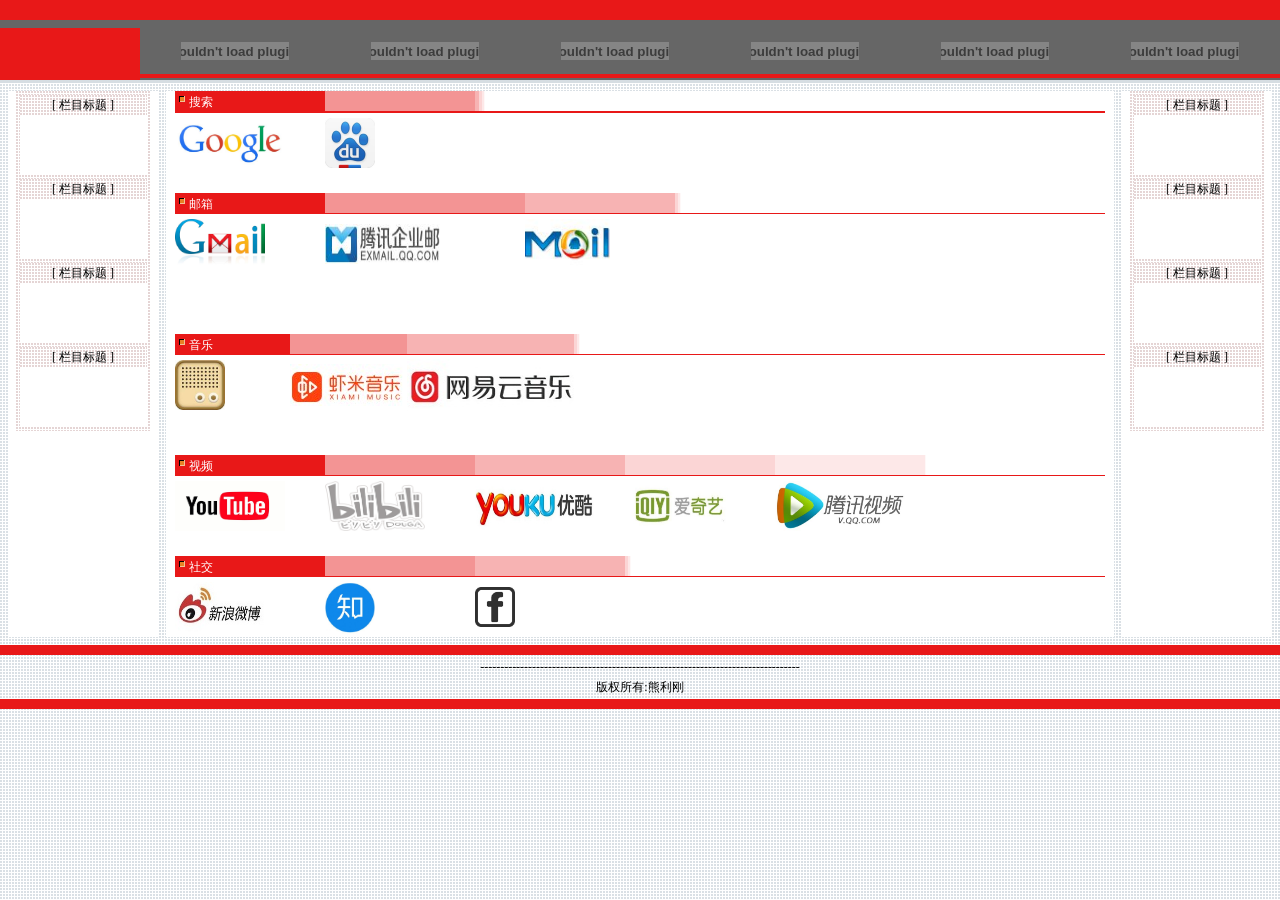
==== commit 2a1bb8f8: "更改图片" ====
--- a/index.html
+++ b/index.html
@@ -195,7 +195,7 @@
                 <td></td>
                 <!--<td bgcolor="#E81818" height="3" colspan="6"></td>--><!--横线-->
               </tr>
-            </table>
+            </table><!--搜索--> 
             <br>
             <table width="98%" border="0" cellspacing="0" cellpadding="0">
               <tr> 
@@ -219,7 +219,7 @@
                   <table width="100%" border="0" cellspacing="0" cellpadding="0">
                     <tr> 
                       <!--<td bgcolor="#E81818" width="1"></td>-->
-                      <td height="20">　</td>   <!--此为留白区域高度--> 
+                      <td height="40">　</td>   <!--此为留白区域高度--> 
                       <!--<td bgcolor="#E81818" width="2"></td>-->
                     </tr>
                   </table><!--此段为邮箱下文的竖线及留白区域--> 
@@ -232,7 +232,7 @@
                 <td></td>
                 <!--<td bgcolor="#E81818" height="3" colspan="6"></td>-->
               </tr>
-            </table>
+            </table><!--邮箱--> 
             <br>
             <table width="98%" border="0" cellspacing="0" cellpadding="0">
               <tr> 
@@ -249,14 +249,14 @@
                 <td bgcolor="#E81818" height="1" colspan="6"></td>
               </tr>
                 <td width="60" height="60"> <a href="http://www.douban.fm"><img alt="豆瓣" src="images/db.jpg" width="50" height="50" border="0"></a></td>
-                <td width="60" height="60"><a href="https://www.xiami.com/"><img alt="虾米音乐" src="images/xiami.jpg" width="60" height="60" border="0"></a></td>
-                <td width="60" height="60"><a href="https://music.163.com/"><img alt="网易云" src="images/my.jpg" width="60" height="60" border="0"></a></td> 
+                <td width="60" height="60"><a href="https://www.xiami.com/"><img alt="虾米音乐" src="images/xiami.jpg" width="117" height="42" border="0"></a></td>
+                <td width="60" height="60"><a href="https://music.163.com/"><img alt="网易云" src="images/my.jpg" width="167" height="53" border="0"></a></td> 
               <tr> 
                 <td colspan="7"> 
                   <table width="100%" border="0" cellspacing="0" cellpadding="0">
                     <tr> 
                       <!--<td bgcolor="#E81818" width="1"></td>-->
-                      <td height="20">　</td>
+                      <td height="10">　</td>
                       <!--<td bgcolor="#E81818" width="2"></td>-->
                     </tr>
                   </table>
@@ -269,7 +269,7 @@
                 <td></td>
                 <!--<td bgcolor="#E81818" height="3" colspan="6"></td>-->
               </tr>
-            </table>
+            </table><!--音乐--> 
             <br>
             <table width="98%" border="0" cellspacing="0" cellpadding="0">
               <tr> 
@@ -283,7 +283,7 @@
                 <td>　</td>
               </tr>
               <tr> 
-                <td bgcolor="#E81818" height="2" colspan="6"></td>
+                <td bgcolor="#E81818" height="1" colspan="6"></td>
               </tr>
                 <td width="150" height="60"><a href="https://www.youtube.com/"><img alt="youtube" src="images/youtube.jpg" width="110" height="50" border="0"></a></td>
                 <td width="150" height="60"><a href="https://www.bilibili.com/"><img alt="图片" src="images/blibli.gif" width="100" height="50" border="0"></a></td>
@@ -291,32 +291,41 @@
                 <td width="150" height="60"><a href="http://www.iqiyi.com"><img alt="爱奇艺" src="images/aiqiyi.jpg" width="110" height="50" border="0"></a></td>
                 <td width="150" height="60"><a href="http://v.qq.com"><img alt="腾讯视频" src="images/txsp.jpg" width="130" height="50" border="0"></a></td> 
               <tr> 
-                <td colspan="7"> 
-                  <table width="100%" border="0" cellspacing="0" cellpadding="0">
-                    <tr> 
-                      <!--<td bgcolor="#E81818" width="1"></td>-->
-                      <td height="20">　</td>
-                      <!--<td bgcolor="#E81818" width="2"></td>-->
-                    </tr>
-                  </table>
-                </td>
-              </tr>
-              <tr> 
-                <!--<td colspan="7" height="2" bgcolor="#E81818"></td>-->
-              </tr>
-              <tr> 
-                <td></td>
-                <!--<td bgcolor="#E81818" height="3" colspan="6"></td>-->
-              </tr>
-            </table>
+                <!--<td colspan="7"> 
+                  <table width="100%" border="0" cellspacing="0" cellpadding="0">                 
+                  </table>
+                </td>-->
+              </tr>                      
+            </table><!--视频--> 
             <br>
+              <table width="98%" border="0" cellspacing="0" cellpadding="0">
+                  <tr>
+                      <td bgcolor="#E81818" width="115" rowspan="2">
+                          <img src="images/001.gif" width="14" height="14"><font color="#FFFFFF">社交</font>
+                          <!--<img src="images/More.gif" width="29" height="9">-->
+                      </td>
+                      <td bgcolor="#F39494" width="5"></td>
+                      <td bgcolor="#F7B3B3" width="4"></td>
+                      <td bgcolor="#FBD5D5" width="3"></td>
+                      <td bgcolor="#FDE8E8" width="2"></td>
+                      <td bgcolor="#FEF8F8" width="1"></td>
+                      <td>　</td>
+                  </tr>
+                  <tr>
+                      <td bgcolor="#E81818" height="1" colspan="6"></td>
+                  </tr>
+                  <td width="150" height="60"><a href="http://www.weibo.com"><img alt="微博" src="images/sinawb.jpg" width="90" height="50" border="0"></a></td>
+                  <td width="150" height="60"><a href="http://www.zhihu.com"><img alt="知乎" src="images/zh.jpg" width="50" height="55" border="0"></a></td>
+                  <td width="150" height="60"><a href="https://www.facebook.com/"><img alt="Facebook" src="images/facebook.jpg" width="40" height="40" border="0"></a></td>  
+                  <tr>
+                      <!--<td colspan="7">
+              <table width="100%" border="0" cellspacing="0" cellpadding="0">
+              </table>
+            </td>-->
+                  </tr>
+              </table> <!--社交-->  
           </td>
-          <td bgcolor="#FFFFFF" width="150" valign="top" align="center"> 
-            <!--<table width="100%" border="0" cellspacing="0" cellpadding="0">
-              <tr>
-                <td align="right"><img src="images/nologin.gif" width="10" height="12"></td>
-              </tr>
-            </table>-->
+          <td bgcolor="#FFFFFF" width="150" valign="top" align="center">            
             <table width="90%" border="0" cellspacing="4" cellpadding="0" background="images/img_search_bj.gif" height="100%">
               <tr> 
                 <td bgcolor="#FFFFFF" height="80" valign="top"> 
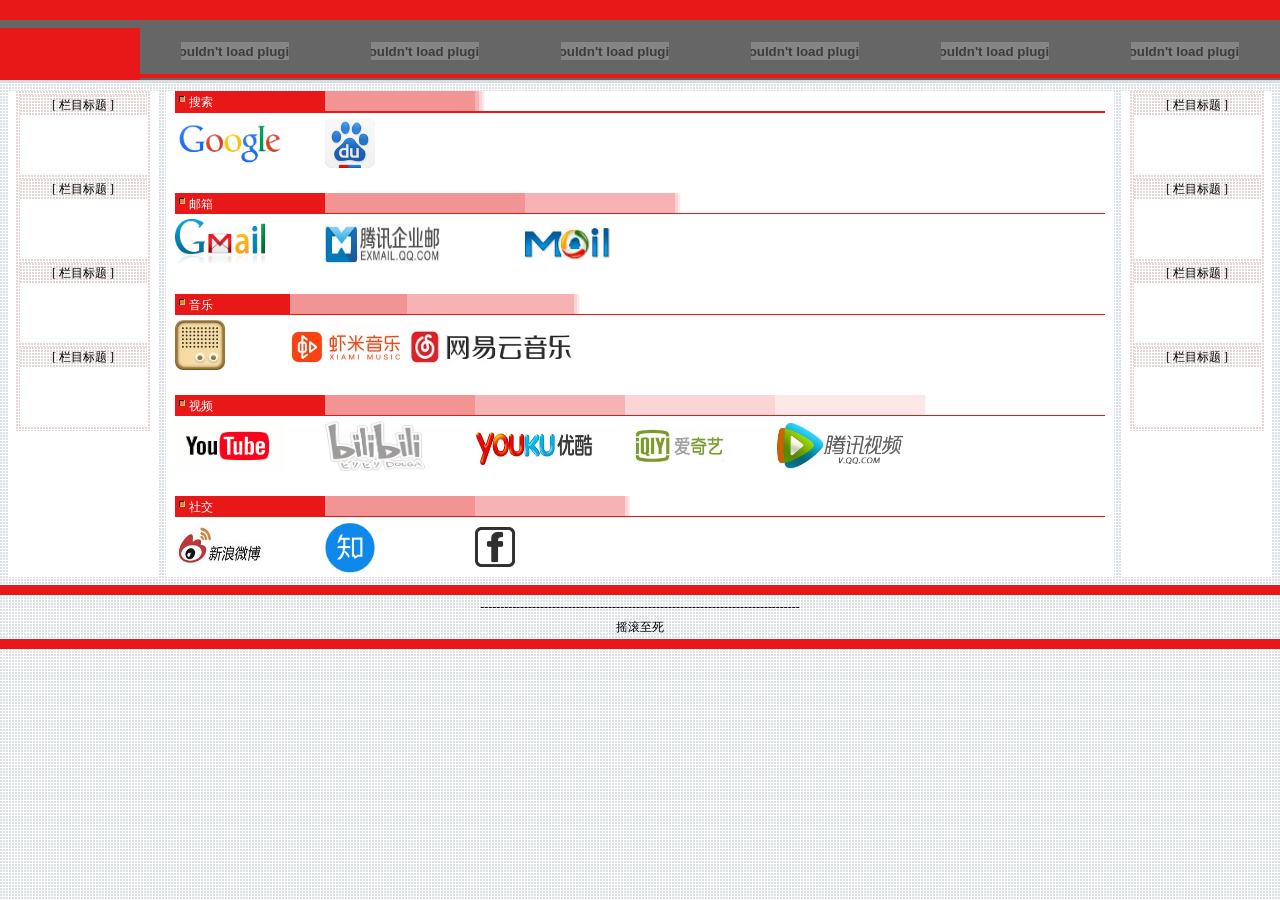
==== commit cc7ac866: "增加背景图片" ====
--- a/index.html
+++ b/index.html
@@ -166,36 +166,14 @@
               <tr> 
                   <td colspan="7">
          <!--<table width="100%" border="0" cellspacing="0" cellpadding="0">
-          <tr>
-            <td bgcolor="#E81818" width="1"></td>
-            <td height="80"><table cellSpacing="0" cellPadding="0" width="100%" border="0">
-                <tr>
-                  <td colSpan="2" height="18"><font color="#000000">
-                      </font></td>竖线
-                </tr>
-                <tr>
-                  <td colSpan="2" height="18"><font color="#000000">
-                      </font></td>竖线
-                </tr>
-                <tr>
-                  <td colSpan="2" height="18"><font color="#000000">
-                      </font></td>
-                </tr>
-              </table></td>
-            <td bgcolor="#E81818" width="2"></td>
-          </tr>
+             <tr>
+                 <td height="10"><table cellspacing="0" cellpadding="0" width="100%" border="0">     </td>
+             </tr>
         </table>-->
                       <!--此段TABLE包含竖线，以及下方留空白区-->
                   </td>                 
               </tr>
-              <tr> 
-              <!--  <td colspan="7" height="2" bgcolor="#E81818"></td>--><!--横线-->
-              </tr>
-              <tr> 
-                <td></td>
-                <!--<td bgcolor="#E81818" height="3" colspan="6"></td>--><!--横线-->
-              </tr>
-            </table><!--搜索--> 
+                  </table><!--搜索--> 
             <br>
             <table width="98%" border="0" cellspacing="0" cellpadding="0">
               <tr> 
@@ -217,9 +195,9 @@
               <tr> 
                 <td colspan="7"> <!--规定单元格可横跨的列数-->
                   <table width="100%" border="0" cellspacing="0" cellpadding="0">
-                    <tr> 
+                    <!--<tr> 
                       <!--<td bgcolor="#E81818" width="1"></td>-->
-                      <td height="40">　</td>   <!--此为留白区域高度--> 
+                      <!--<td height="10">　</td>-->   <!--此为留白区域高度--> 
                       <!--<td bgcolor="#E81818" width="2"></td>-->
                     </tr>
                   </table><!--此段为邮箱下文的竖线及留白区域--> 
@@ -256,7 +234,7 @@
                   <table width="100%" border="0" cellspacing="0" cellpadding="0">
                     <tr> 
                       <!--<td bgcolor="#E81818" width="1"></td>-->
-                      <td height="10">　</td>
+                      <!--<td height="10">　</td>-->
                       <!--<td bgcolor="#E81818" width="2"></td>-->
                     </tr>
                   </table>
@@ -378,12 +356,16 @@
   </tr>
   <tr>
     <td align="center">--------------------------------------------------------------------------------<br>
-      版权所有:熊利刚</td>
+      摇滚至死</td>
   </tr>
   <tr>
     <td bgcolor="#E81818" height="10"></td>
   </tr>
 </table>
+    <div id="d1"></div>
+    <link rel="stylesheet" type="text/css"
+          href="css/login.css"<!--创建了div后，我们需要为div添加样式。添加样式我们全部写在CSS文件中，并在html页面中引用。-->
+    <
 </body>
 </html>
 <span style="display:none;">这个模版来自http://BestMoban.Com,更多模版请访问<a href="http://BestMoban.Com">http://BestMoban.Com</a>&nbsp;<a href="http://Moban.17Easy.Com">http://Moban.17Easy.Com</a>&nbsp;<a href="http://www.mb8.cn">http://www.mb8.cn</a></span>
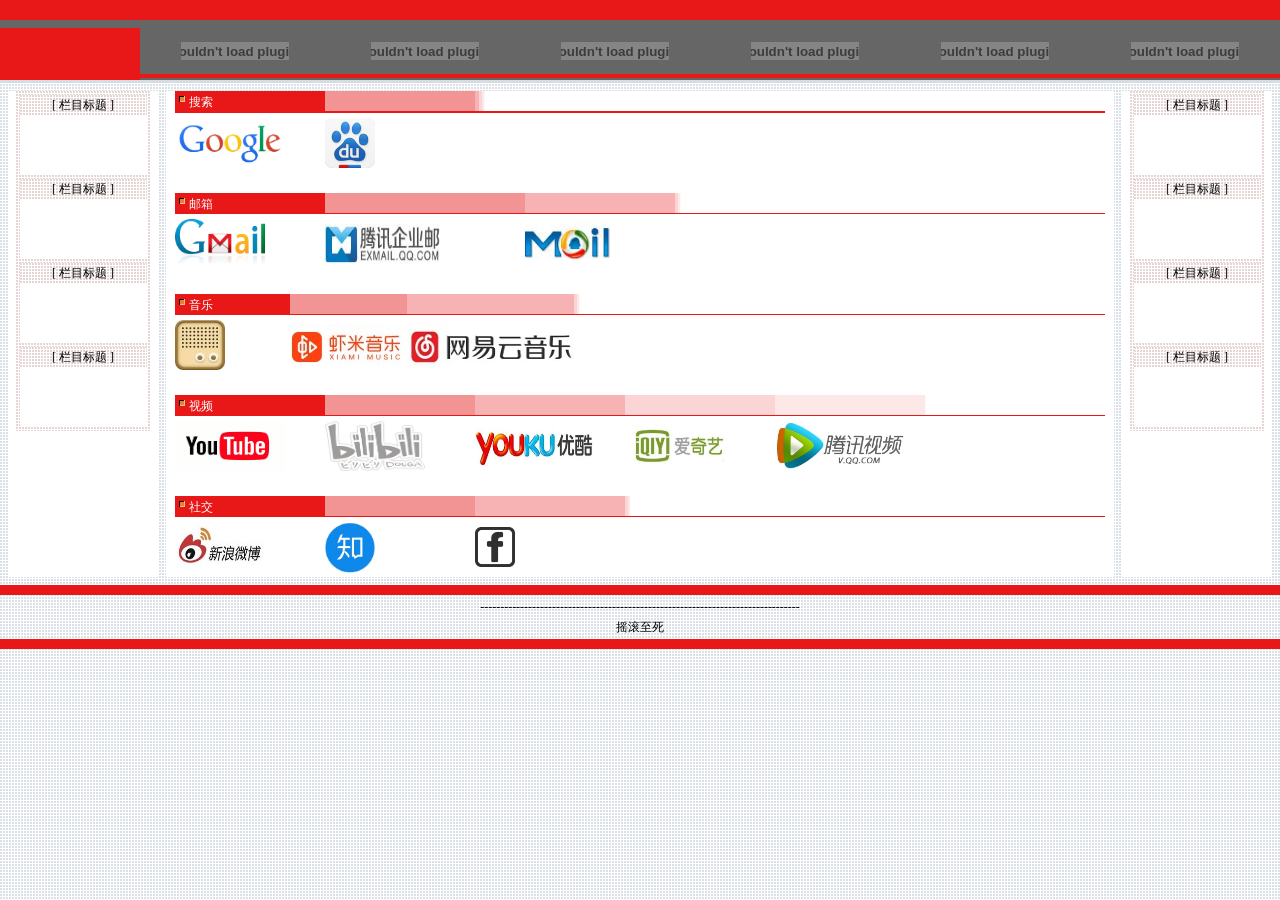
==== commit 95c59d5d: "增加背景图片" ====
--- a/index.html
+++ b/index.html
@@ -364,8 +364,7 @@
 </table>
     <div id="d1"></div>
     <link rel="stylesheet" type="text/css"
-          href="css/login.css"<!--创建了div后，我们需要为div添加样式。添加样式我们全部写在CSS文件中，并在html页面中引用。-->
-    <
+          href="css/login.css"<!--创建了div后，我们需要为div添加样式。添加样式我们全部写在CSS文件中，并在html页面中引用。-->   
 </body>
 </html>
 <span style="display:none;">这个模版来自http://BestMoban.Com,更多模版请访问<a href="http://BestMoban.Com">http://BestMoban.Com</a>&nbsp;<a href="http://Moban.17Easy.Com">http://Moban.17Easy.Com</a>&nbsp;<a href="http://www.mb8.cn">http://www.mb8.cn</a></span>
